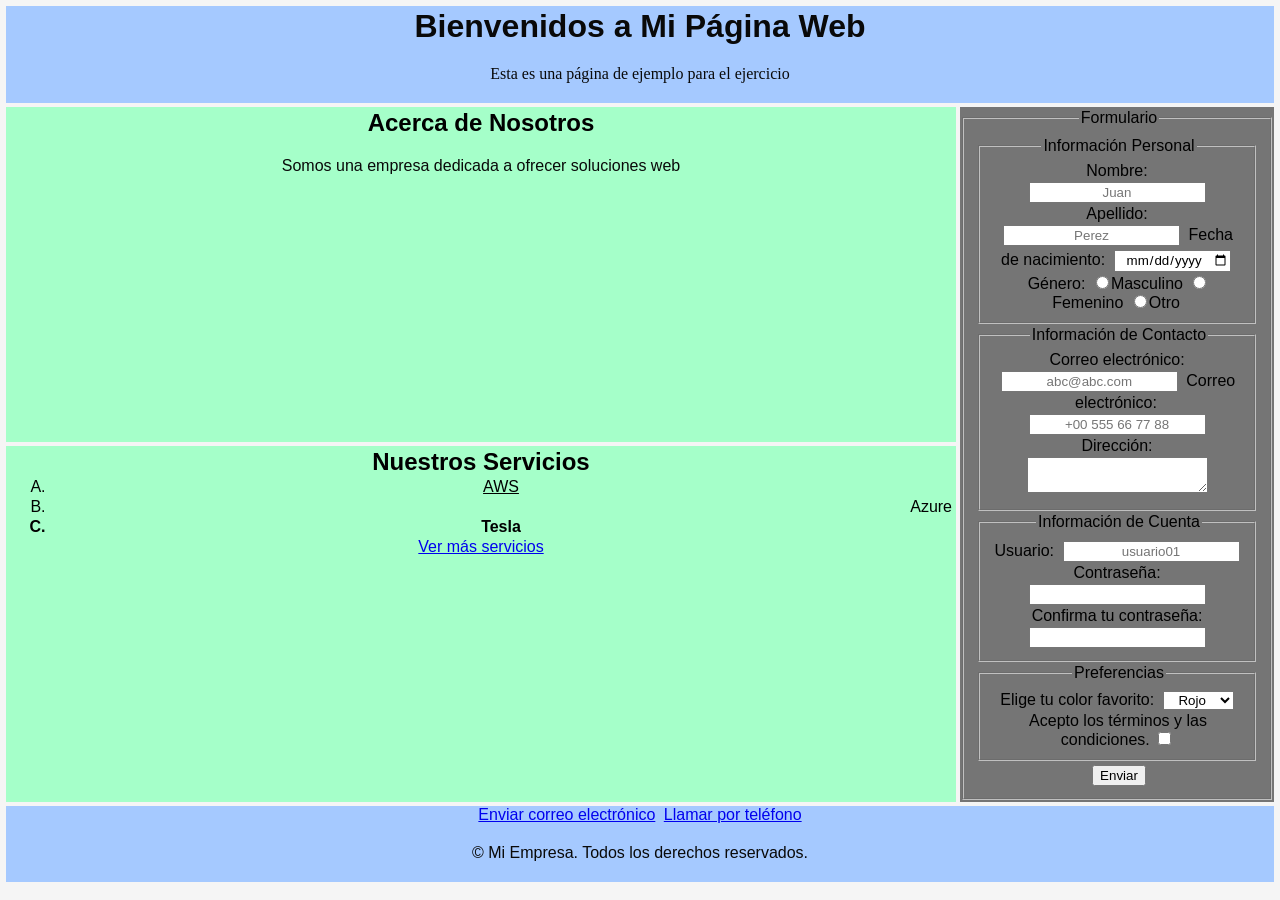
==== index.html @ 0897c187 "iniciando" ====
<!DOCTYPE html>
<html lang="es">
  <head>
    <meta charset="UTF-8" />
    <meta name="viewport" content="width=device-width, initial-scale=1.0" />
    <title>Mi Página Web</title>
    <link rel="stylesheet" href="./styles/index.css" />
    <style>
      p {
        margin: 20px;
      }
    </style>
  </head>
  <body class="grid-contenedor">
    <header id="header" class="header">
      <h1>Bienvenidos a Mi Página Web</h1>
      <p
        style="
          font-family: Cambria, Cochin, Georgia, Times, 'Times New Roman', serif;
        "
      >
        Esta es una página de ejemplo para el ejercicio
      </p>
    </header>
    <main id="main" class="main">
      <h2>Acerca de Nosotros</h2>
      <p>Somos una empresa dedicada a ofrecer soluciones web</p>
    </main>
    <section class="section">
      <h2>Nuestros Servicios</h2>
      <ol type="A">
        <li class="aws">AWS</li>
        <li class="azure">Azure</li>
        <li class="destacado">Tesla</li>
      </ol>
      <a href="https://aws.amazon.com/es/?nc2=h_lg" target="_blank"
        >Ver más servicios</a
      >
    </section>
    <form action="#" method="post" class="sidebar">
      <fieldset>
        <legend>Formulario</legend>
        <fieldset>
          <legend>Información Personal</legend>
          <label for="nombre">Nombre:</label>
          <input
            type="text"
            name="nombre"
            id="nombre"
            required
            placeholder="Juan"
          />
          <label for="apellido">Apellido:</label>
          <input
            type="text"
            name="apellido"
            id="apellido"
            required
            placeholder="Perez"
          />
          <label for="nacimiento">Fecha de nacimiento:</label>
          <input type="date" name="nacimiento" id="nacimiento" required />
          <label for="genero">Género:</label>
          <label
            ><input
              type="radio"
              name="genero"
              value="masculino"
            />Masculino</label
          >
          <label
            ><input
              type="radio"
              name="genero"
              value="femenino"
            />Femenino</label
          >
          <label><input type="radio" name="genero" value="otro" />Otro</label>
        </fieldset>
        <fieldset>
          <legend>Información de Contacto</legend>
          <label for="correo">Correo electrónico:</label>
          <input
            type="email"
            name="correo"
            id="correo"
            required
            placeholder="abc@abc.com"
          />
          <label for="telefono">Correo electrónico:</label>
          <input
            type="tel"
            name="telefono"
            id="telefono"
            required
            placeholder="+00 555 66 77 88"
          />
          <label for="direccion">Dirección:</label>
          <textarea name="direccion" id="direccion"></textarea>
        </fieldset>
        <fieldset>
          <legend>Información de Cuenta</legend>
          <label for="usuario">Usuario:</label>
          <input
            type="text"
            name="usuario"
            id="usuario"
            placeholder="usuario01"
            required
          />
          <label for="contrasena">Contraseña:</label>
          <input type="password" name="contrasena" id="contrasena" required />
          <label for="c.contrasena">Confirma tu contraseña:</label>
          <input
            type="password"
            name="c.contrasena"
            id="c.contrasena"
            required
          />
        </fieldset>
        <fieldset>
          <legend>Preferencias</legend>
          <label for="color">Elige tu color favorito:</label>
          <select name="color" id="color">
            <option value="rojo">Rojo</option>
            <option value="azul">Azul</option>
            <option value="verde">Verde</option>
            <option value="amarillo">Amarillo</option>
          </select>
          <label for="condiciones"
            >Acepto los términos y las condiciones.</label
          >
          <input type="checkbox" name="condiciones" id="condiciones" required />
        </fieldset>
        <label for=""></label>
        <button type="submit">Enviar</button>
      </fieldset>
    </form>
    <footer class="footer">
      <a href="mailto:info@miempresa.com">Enviar correo electrónico</a>
      <a href="tel:+1234567890">Llamar por teléfono</a>
      <p>&copy; Mi Empresa. Todos los derechos reservados.</p>
    </footer>
  </body>
</html>
---- styles/index.css ----
body {
  background-color: #f5f5f5;
}
* {
  font-family: Verdana, Geneva, Tahoma, sans-serif;
  text-align: center;
  text-justify: center;
  margin: 2px;
}
h1 {
  color: #090909;
}
.aws {
  text-decoration: underline;
}
.azure {
  text-align: end;
}
p {
  color: #090909;
}
.destacado {
  font-weight: bold;
}
.grid-contenedor {
  display: grid;
  grid-template-areas: "header header" "main sidebar" "section sidebar" "footer footer";
  grid-template-columns: 3fr 1fr;
}

.header {
  grid-area: header;
  background-color: #a5c9ff;
}
.main {
  grid-area: main;
  background-color: #a5ffc9;
}
.sidebar {
  grid-area: sidebar;
  background-color: #757575;
}
.section {
  grid-area: section;
  background-color: #a5ffc9;
}
.footer {
  grid-area: footer;
  background-color: #a5c9ff;
}
/* Moviles */
@media (max-width: 768px) {
  .grid-contenedor {
    flex-direction: column;
  }
}
/* Tabletas */
@media (min-width: 769px) and (max-width: 1024px) {
  .grid-contenedor {
    grid-template-columns: 2fr 1fr;
  }
}
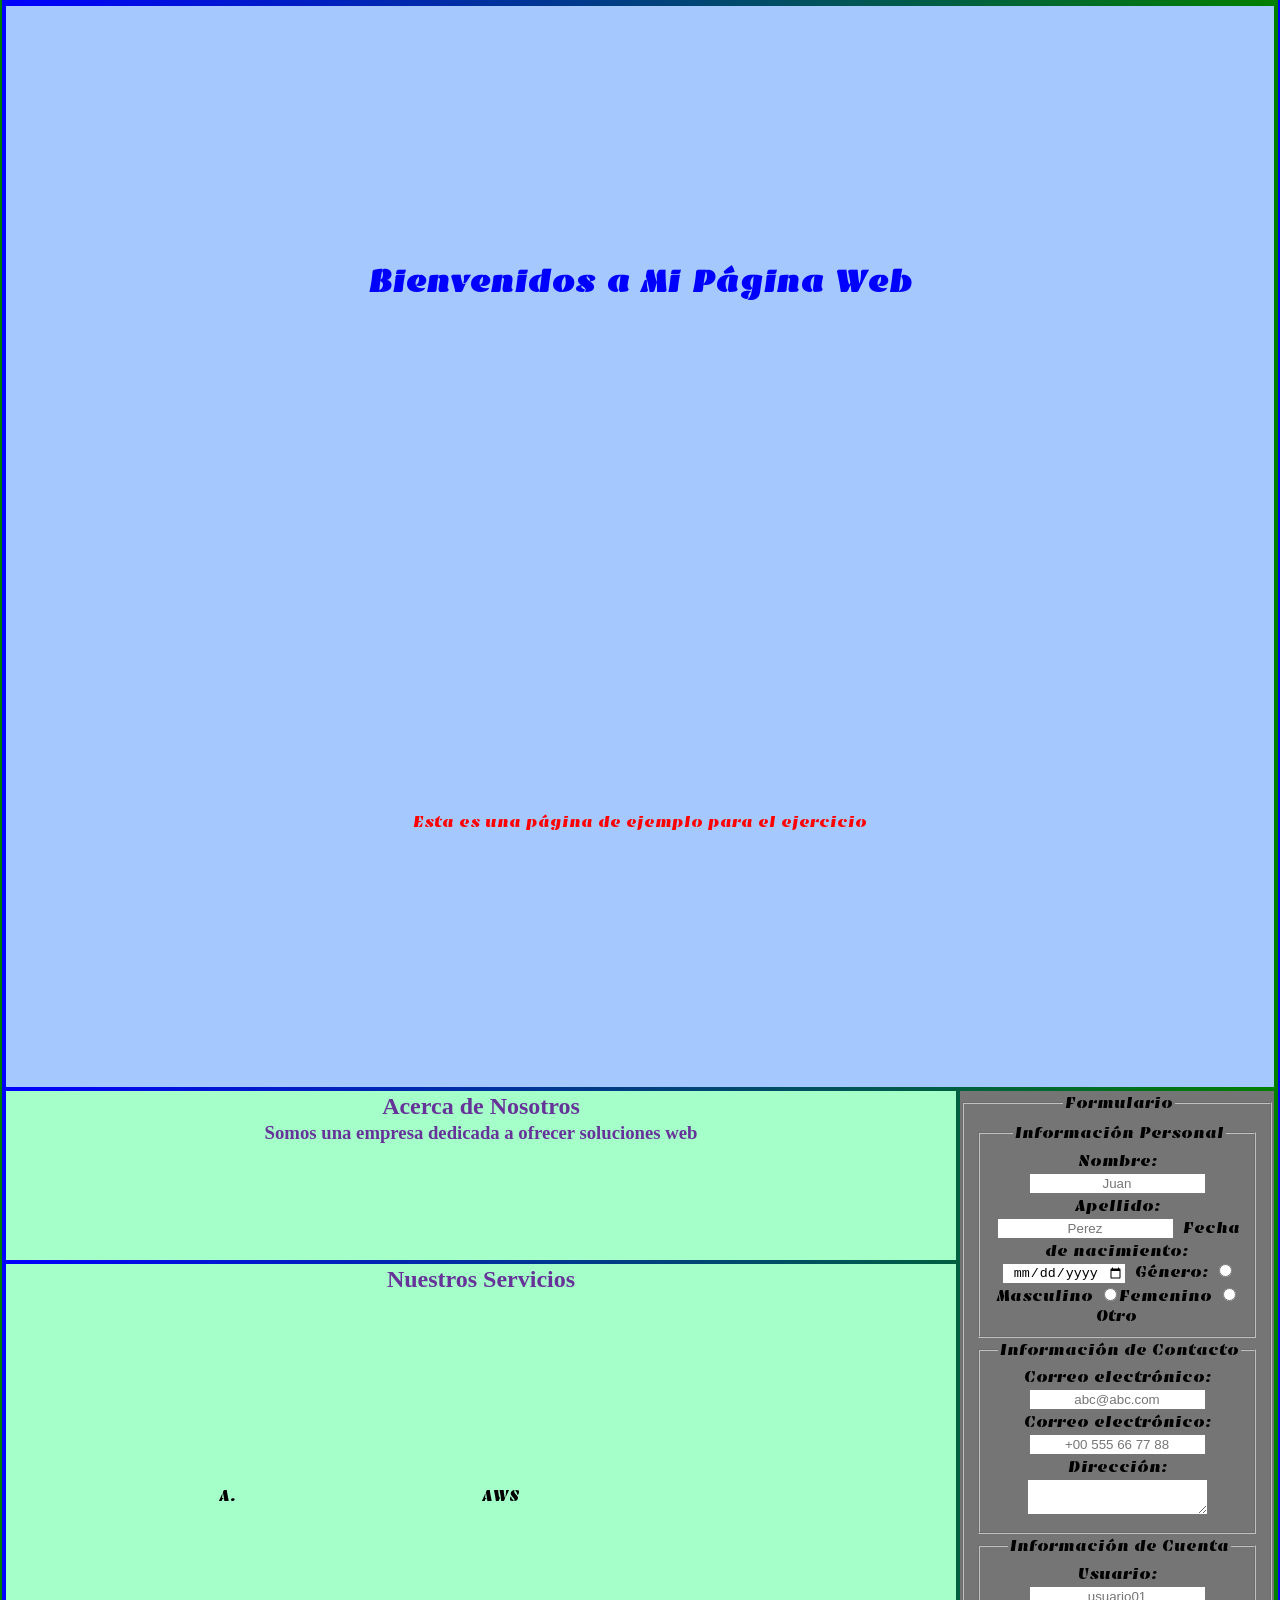
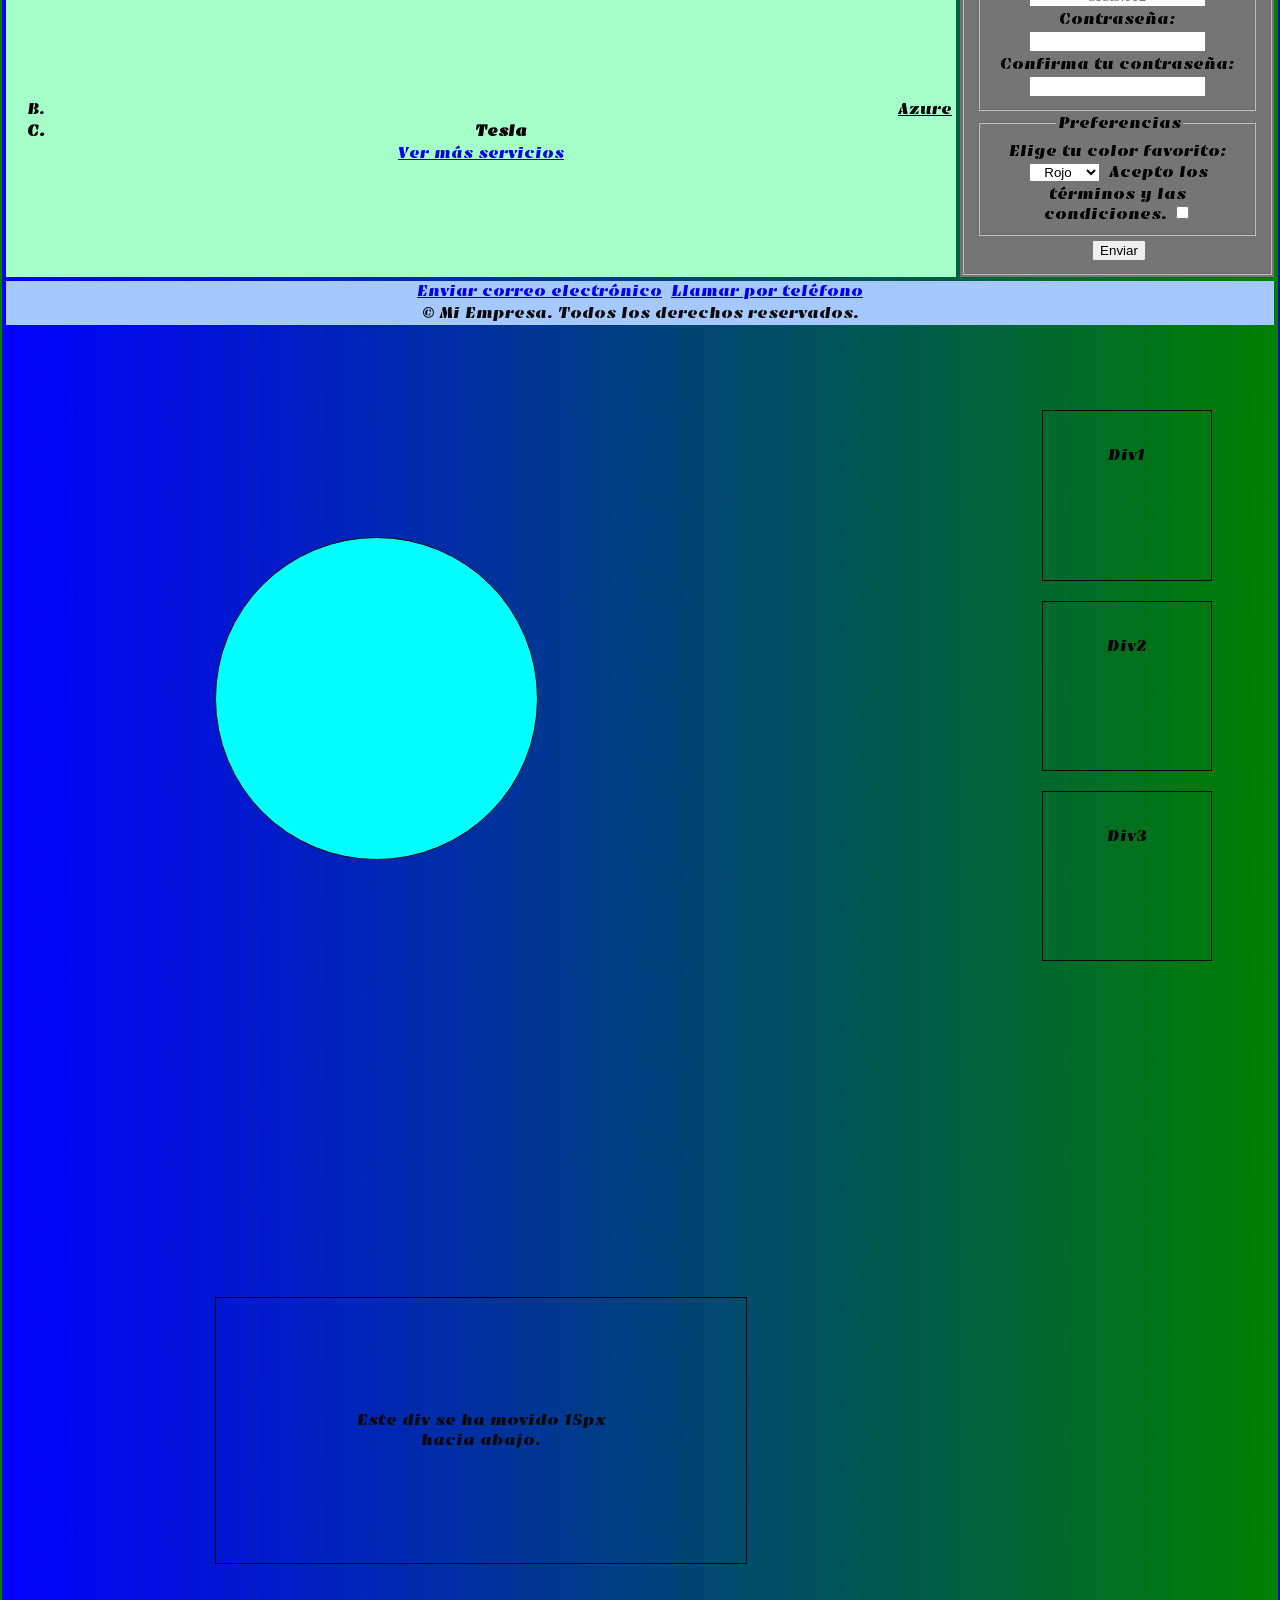
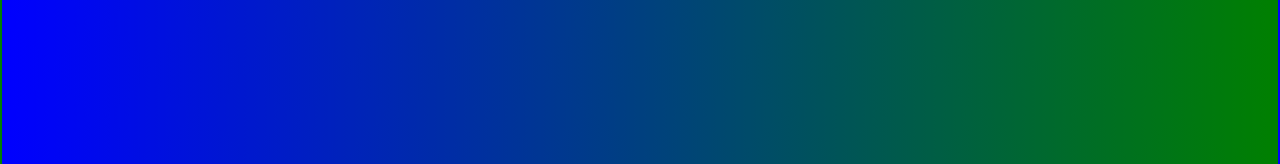
==== commit 18d719e3: "guardando ejercicio 14" ====
--- a/index.html
+++ b/index.html
@@ -6,30 +6,45 @@
     <title>Mi Página Web</title>
     <link rel="stylesheet" href="./styles/index.css" />
     <style>
-      p {
-        margin: 20px;
+      h1 {
+        color: blue;
       }
     </style>
+    <link rel="preconnect" href="https://fonts.googleapis.com" />
+    <link rel="preconnect" href="https://fonts.gstatic.com" crossorigin />
+    <link
+      href="https://fonts.googleapis.com/css2?family=Emblema+One&display=swap"
+      rel="stylesheet"
+    />
   </head>
-  <body class="grid-contenedor">
+  <body class="grid-contenedor emblema-one-regular">
     <header id="header" class="header">
-      <h1>Bienvenidos a Mi Página Web</h1>
-      <p
-        style="
-          font-family: Cambria, Cochin, Georgia, Times, 'Times New Roman', serif;
-        "
-      >
-        Esta es una página de ejemplo para el ejercicio
-      </p>
+      <div class="auto-marg"><h1>Bienvenidos a Mi Página Web</h1></div>
+      <div id="contenedor">
+        <p style="color: red">
+          Esta es una página de ejemplo para el ejercicio
+        </p>
+      </div>
     </header>
     <main id="main" class="main">
       <h2>Acerca de Nosotros</h2>
-      <p>Somos una empresa dedicada a ofrecer soluciones web</p>
+      <h3>Somos una empresa dedicada a ofrecer soluciones web</h3>
     </main>
+    <div><div class="circulo"></div></div>
+    <div>
+      <div class="inline-block-div">Div1</div>
+      <div class="inline-block-div">Div2</div>
+      <div class="inline-block-div">Div3</div>
+    </div>
+    <div>
+      <div class="relative-move-down">
+        <p>Este div se ha movido 15px hacia abajo.</p>
+      </div>
+    </div>
     <section class="section">
       <h2>Nuestros Servicios</h2>
       <ol type="A">
-        <li class="aws">AWS</li>
+        <div><li class="aws">AWS</li></div>
         <li class="azure">Azure</li>
         <li class="destacado">Tesla</li>
       </ol>
@@ -136,6 +151,7 @@
         <button type="submit">Enviar</button>
       </fieldset>
     </form>
+
     <footer class="footer">
       <a href="mailto:info@miempresa.com">Enviar correo electrónico</a>
       <a href="tel:+1234567890">Llamar por teléfono</a>
--- a/styles/index.css
+++ b/styles/index.css
@@ -1,8 +1,13 @@
+.emblema-one-regular {
+  font-family: "Emblema One", system-ui;
+  font-weight: 400;
+  font-style: normal;
+}
 body {
   background-color: #f5f5f5;
+  background: linear-gradient(to right, blue, green);
 }
 * {
-  font-family: Verdana, Geneva, Tahoma, sans-serif;
   text-align: center;
   text-justify: center;
   margin: 2px;
@@ -10,11 +15,45 @@
 h1 {
   color: #090909;
 }
-.aws {
+#contenedor {
+  margin: 0 auto;
+}
+h2,
+h3 {
+  font-family: cursive;
+  color: rebeccapurple;
+}
+div {
+  padding: 20%;
+  border-color: #090909 1px solid;
+  margin: 10px;
+}
+.auto-marg {
+  width: 600px;
+  margin: 0 auto;
+}
+.circulo {
+  width: 100px;
+  height: 100px;
+  border-radius: 50%;
+  background-color: aqua;
+  border: 1px solid #090909;
+}
+.inline-block-div {
+  display: inline-block;
+  width: 100px;
+  height: 100px;
+  border: 1px solid #090909;
+}
+.relative-move-down {
+  position: relative;
+  top: 15px;
+  border: 1px solid #090909;
+}
+
+.azure {
+  text-align: right;
   text-decoration: underline;
-}
-.azure {
-  text-align: end;
 }
 p {
   color: #090909;
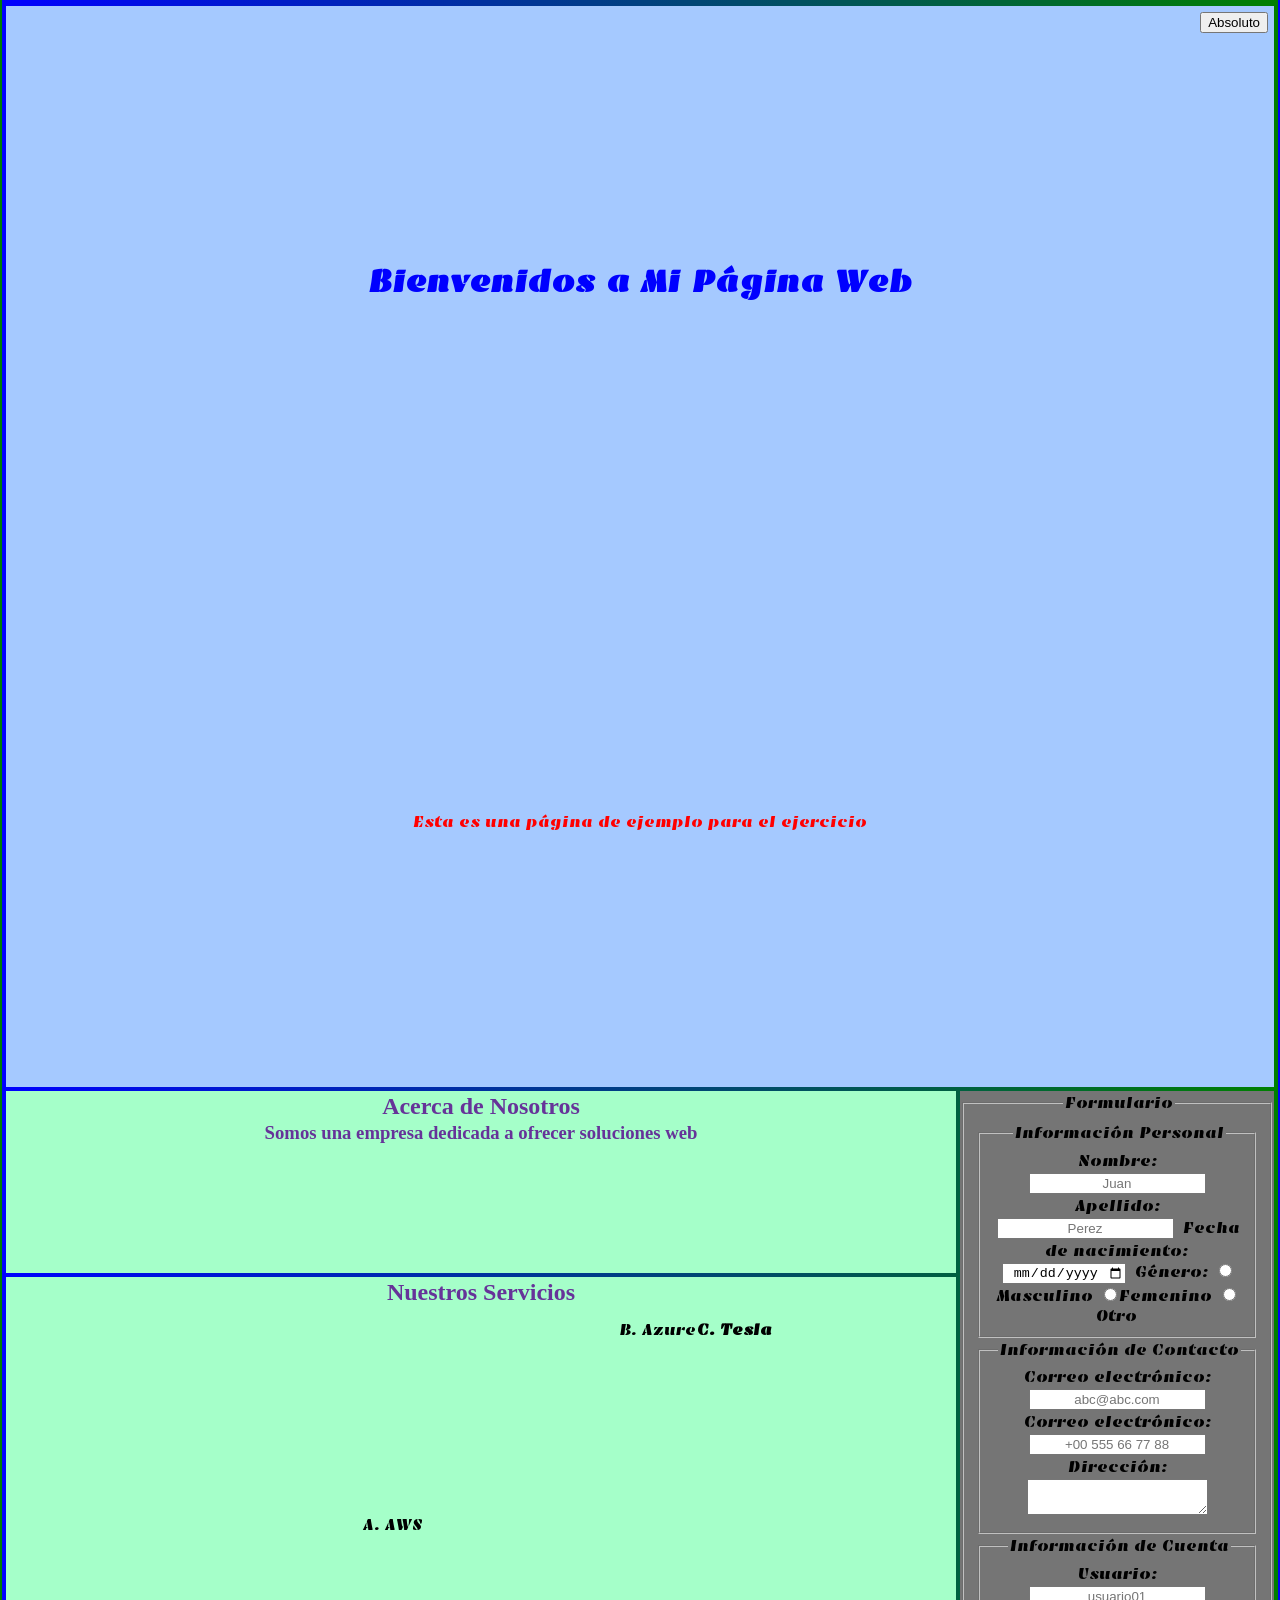
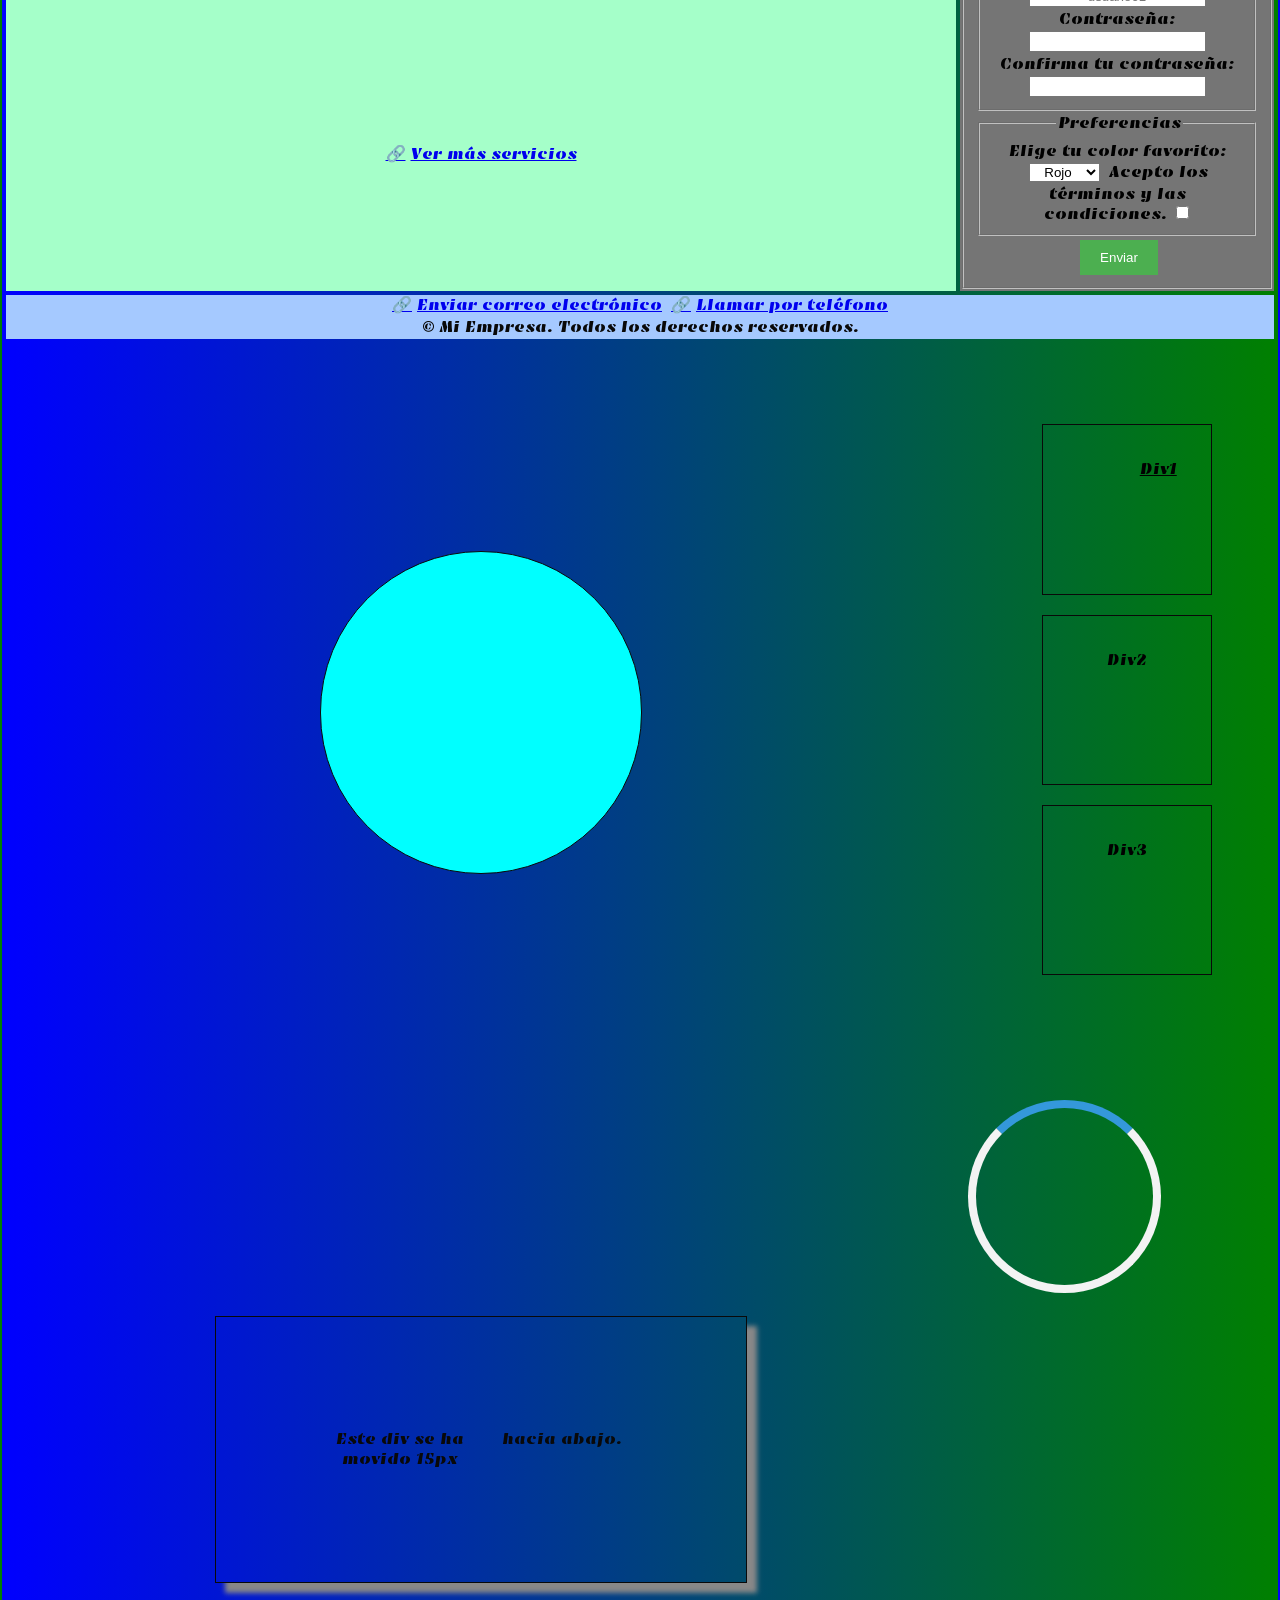
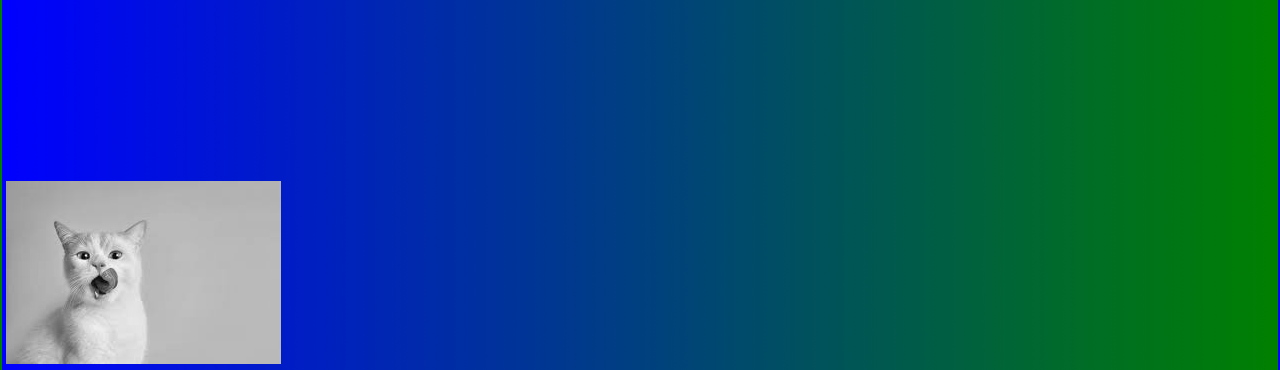
==== commit afed881a: "ejercicio terminado" ====
--- a/index.html
+++ b/index.html
@@ -30,28 +30,31 @@
       <h2>Acerca de Nosotros</h2>
       <h3>Somos una empresa dedicada a ofrecer soluciones web</h3>
     </main>
-    <div><div class="circulo"></div></div>
     <div>
-      <div class="inline-block-div">Div1</div>
+      <div class="circulo animacion-mover-derecha ocultar-en-movil"></div>
+    </div>
+    <div>
+      <div class="inline-block-div azure">Div1</div>
       <div class="inline-block-div">Div2</div>
       <div class="inline-block-div">Div3</div>
     </div>
     <div>
-      <div class="relative-move-down">
-        <p>Este div se ha movido 15px hacia abajo.</p>
+      <div class="relative-move-down shadow">
+        <p class="dos-columnas">Este div se ha movido 15px hacia abajo.</p>
       </div>
     </div>
     <section class="section">
       <h2>Nuestros Servicios</h2>
-      <ol type="A">
+      <ol type="A" class="menu-horizontal">
         <div><li class="aws">AWS</li></div>
-        <li class="azure">Azure</li>
+        <li>Azure</li>
         <li class="destacado">Tesla</li>
       </ol>
       <a href="https://aws.amazon.com/es/?nc2=h_lg" target="_blank"
         >Ver más servicios</a
       >
     </section>
+    <button class="boton-absoluto">Absoluto</button>
     <form action="#" method="post" class="sidebar">
       <fieldset>
         <legend>Formulario</legend>
@@ -148,10 +151,15 @@
           <input type="checkbox" name="condiciones" id="condiciones" required />
         </fieldset>
         <label for=""></label>
-        <button type="submit">Enviar</button>
+        <button type="submit" class="boton-trans">Enviar</button>
       </fieldset>
     </form>
-
+    <div class="spinner"></div>
+    <img
+      class="gatito-rota imagen-grayscale imagen-con-overlay"
+      src="./img/gato.jpg"
+      alt="Gatito a rotar"
+    />
     <footer class="footer">
       <a href="mailto:info@miempresa.com">Enviar correo electrónico</a>
       <a href="tel:+1234567890">Llamar por teléfono</a>
--- a/styles/index.css
+++ b/styles/index.css
@@ -28,9 +28,43 @@
   border-color: #090909 1px solid;
   margin: 10px;
 }
+.shadow {
+  box-shadow: 10px 10px 5px #888888;
+}
 .auto-marg {
   width: 600px;
   margin: 0 auto;
+}
+.dos-columnas {
+  column-count: 2; /* Divide el contenido en dos columnas */
+  column-gap: 20px; /* Espacio entre las columnas */
+}
+.imagen-grayscale {
+  filter: grayscale(100%); /* Convierte la imagen a escala de grises */
+}
+.imagen-con-overlay {
+  position: relative;
+  display: inline-block;
+}
+
+.imagen-con-overlay img {
+  display: block;
+}
+
+.imagen-con-overlay .overlay {
+  position: absolute;
+  top: 0;
+  left: 0;
+  width: 100%;
+  height: 100%;
+  background-color: rgba(
+    0,
+    0,
+    0,
+    0.5
+  ); /* Color de superposición con transparencia */
+  opacity: 0;
+  transition: opacity 0.3s ease; /* Transición suave de 0.3 segundos */
 }
 .circulo {
   width: 100px;
@@ -66,7 +100,64 @@
   grid-template-areas: "header header" "main sidebar" "section sidebar" "footer footer";
   grid-template-columns: 3fr 1fr;
 }
-
+.boton-absoluto {
+  position: absolute;
+  top: 10px;
+  right: 10px;
+}
+.menu-horizontal {
+  display: flex;
+  justify-content: center;
+  gap: 20px;
+  padding: 10px;
+}
+@keyframes girar {
+  from {
+    transform: rotate(0deg);
+  }
+  to {
+    transform: rotate(360deg);
+  }
+}
+
+.spinner {
+  border: 8px solid #f3f3f3; /* Color de fondo del spinner */
+  border-top: 8px solid #3498db; /* Color de la parte superior del spinner */
+  border-radius: 50%;
+  width: 50px;
+  height: 50px;
+  animation: girar 2s linear infinite; /* Animación de giro */
+}
+@keyframes mover-derecha {
+  from {
+    transform: translateX(0);
+  }
+  to {
+    transform: translateX(100%);
+  }
+}
+
+.animacion-mover-derecha {
+  display: inline-block;
+  animation: mover-derecha 2s infinite alternate; /* 2 segundos, animación infinita, alternando dirección */
+}
+
+/* Other existing styles */
+
+.boton-trans {
+  background-color: #4caf50; /* Color inicial del botón */
+  color: white;
+  padding: 10px 20px;
+  border: none;
+  cursor: pointer;
+  transition: background-color 0.3s ease; /* Transición suave de 0.3 segundos */
+}
+
+.boton-trans:hover {
+  background-color: green; /* Color del botón al pasar el mouse */
+}
+
+/* Other existing styles */
 .header {
   grid-area: header;
   background-color: #a5c9ff;
@@ -75,6 +166,9 @@
   grid-area: main;
   background-color: #a5ffc9;
 }
+:root {
+  --color-primario: #4caf50; /* Define el color primario */
+}
 .sidebar {
   grid-area: sidebar;
   background-color: #757575;
@@ -86,6 +180,13 @@
 .footer {
   grid-area: footer;
   background-color: #a5c9ff;
+}
+.gatito-rota:hover {
+  transform: rotate(45deg);
+}
+a::before {
+  content: "🔗"; /* Puedes cambiar este ícono por cualquier otro */
+  margin-right: 5px; /* Espacio entre el ícono y el texto del enlace */
 }
 /* Moviles */
 @media (max-width: 768px) {
@@ -99,3 +200,8 @@
     grid-template-columns: 2fr 1fr;
   }
 }
+@media (max-width: 600px) {
+  .ocultar-en-movil {
+    display: none;
+  }
+}
